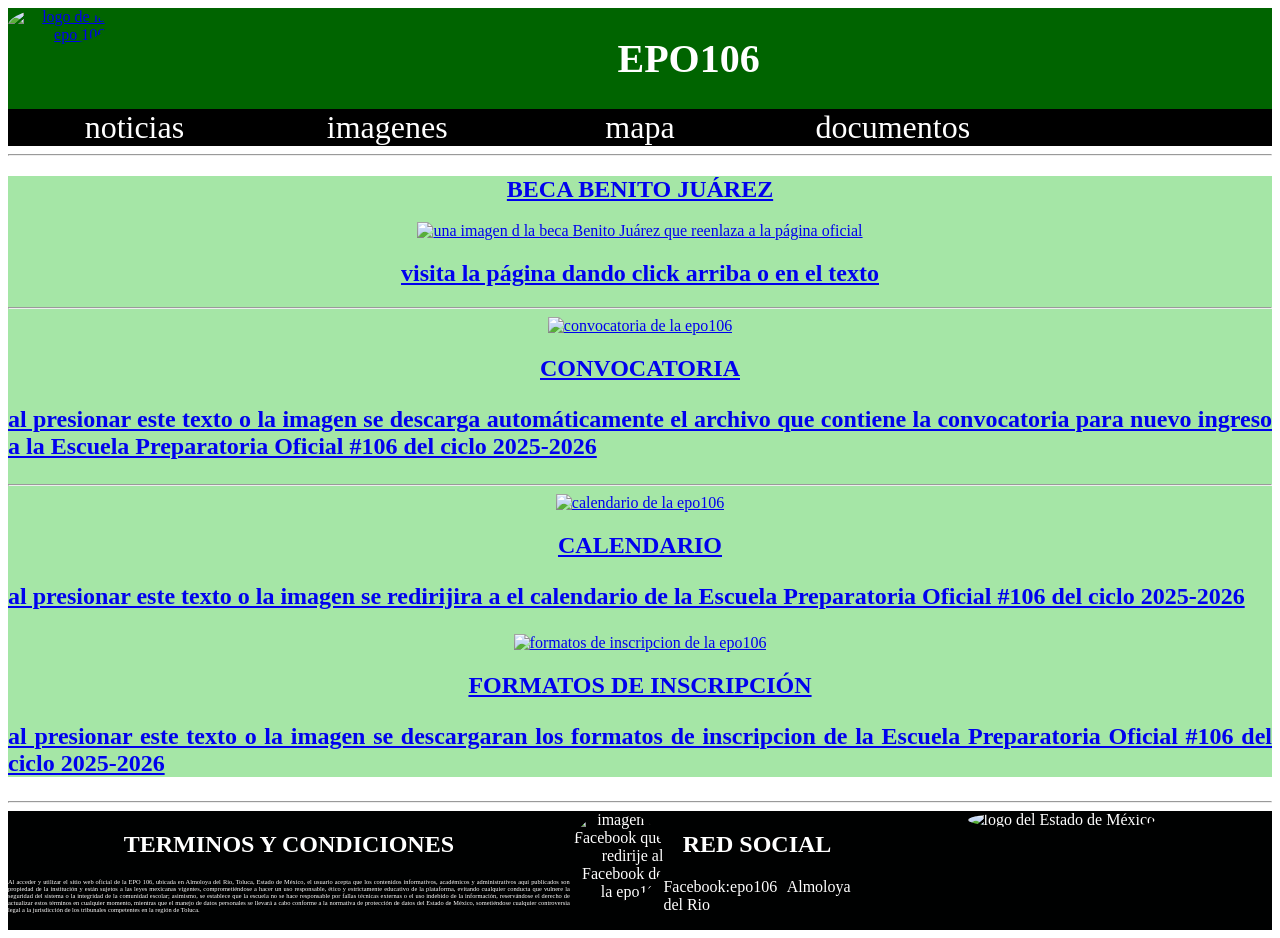
==== documentos.html @ 07b1668d "Update image paths and stylesheet link in documentos.html" ====
<!DOCTYPE html>
<html lang="es">
<head>
    <link rel="stylesheet" href="/css.css">
    <meta charset="UTF-8">
    <meta name="description" content="proyecto final de páginas web">
    <meta name="KeyWord" content="página web,epo106, educacion,proyecto,html">
    <meta http-equiv="cache-control" content="no-cache">
    <title>EPO106</title>    
</head>
<body class="bb">
    <header class="web">
        <a href="index.html">
        <img src="epo.jpeg" alt="logo de la epo 106" width="80px" height="80px" class="logoredondo">
        </a>
        <h1 class="bb"> EPO106</h1>
            </header>
    <nav class="nav">
        <a href="noticias.html" class="enl">noticias</a>
        <a href="imagenes.html" class="enl">imagenes</a>
        <a href="mapa.html" class="enl">mapa</a>
        <a href="documentos.html" class="enl">documentos</a>
    </nav>
    <hr>
    <main>
        <div class="cen">
            <a href="https://www.gob.mx/becasbenitojuarez">
        <h2>BECA BENITO JUÁREZ</h2>
        <img src="beca.jpeg" alt="una imagen d la beca Benito Juárez que reenlaza a la página oficial" class="cen">
        <h2>visita la página dando click arriba o en el texto</h2>
        </a>
        </div>
        <hr>
        <div class="cen">
            <a href="https://edomex.gob.mx/sites/edomex.gob.mx/files/files/Convocatoria Ingreso MS 2025.pdf">
            <img src="pdf.png" alt="convocatoria de la epo106" width="120px" height="120px">
                <h2>CONVOCATORIA</h>
                <p>al presionar este texto o la imagen se descarga automáticamente el archivo que contiene la convocatoria para nuevo ingreso a la Escuela Preparatoria Oficial #106 del ciclo 2025-2026</p>
                </a>
            </div>
        <hr>
        <div class="cen">
            <a href="calendario.jpg">
            <img src="calendario.jpg" alt="calendario de la epo106" width="120px" height="120px" class="repartir1">
            <div>
                <h2>CALENDARIO</h>
                <p>al presionar este texto o la imagen se redirijira a el calendario de la Escuela Preparatoria Oficial #106 del ciclo 2025-2026</p>
                </a>
            </div>
        </div>
        <div class="cen">
            <a href="formatos.pdf">
            <img src="formato.png" alt="formatos de inscripcion de la epo106" width="120px" height="120px" class="repartir1">
            <div>
                <h2>FORMATOS DE INSCRIPCIÓN</h>
                <p>al presionar este texto o la imagen se descargaran los formatos de inscripcion de la Escuela Preparatoria Oficial #106 del ciclo 2025-2026</p>
                </a>
            </div>
        </div>
    </main>
    <hr>
    <footer>
        <div class="hx">
            <div class="enl">
            <h2>TERMINOS Y CONDICIONES</h2>
            <P class="letrach">Al acceder y utilizar el sitio web oficial de la EPO 106, ubicada en Almoloya del Río, Toluca, Estado de México, el usuario acepta que los contenidos informativos, académicos y administrativos aquí publicados son propiedad de la institución y están sujetos a las leyes mexicanas vigentes, comprometiéndose a hacer un uso responsable, ético y estrictamente educativo de la plataforma, evitando cualquier conducta que vulnere la seguridad del sistema o la integridad de la comunidad escolar; asimismo, se establece que la escuela no se hace responsable por fallas técnicas externas o el uso indebido de la información, reservándose el derecho de actualizar estos términos en cualquier momento, mientras que el manejo de datos personales se llevará a cabo conforme a la normativa de protección de datos del Estado de México, sometiéndose cualquier controversia legal a la jurisdicción de los tribunales competentes en la región de Toluca.</P>
        </div>
        <div class="enl jx">
            <div>
                <img src="Facebook.jpeg" alt="imagen de Facebook que redirije al Facebook de la epo106" width="80px" height="80px" class="logoredondo">
                </div>
                <div>
                    <h2>RED SOCIAL</h2>
                <p>Facebook:epo106 Almoloya del Rio</p>
                </div>
        </div>
        <div>
    <img src="EDO.jpeg" alt="logo del Estado de México" width="40px" height="140px" class="repartir1 logoredondo">
    </div>
    </div>
    </footer>
  </body>
</html>
---- css.css ----
h1{
    color:rgb(0,0,0);
    text-align:center;
    font-size:2.5em;
}
p{
    text-align:justify;
    gap:10px;
}
.xd{
    background-color:rgba(0,255,0,60%);
}
header{
  background-color:rgba(0,100,0,1);
  display:flex;
  flex-direction:row;
}
.nav{
    background-color:rgb(0,0,0);
    display:grid;
    grid-template-columns:repeat(5, 1fr);
    color:rgb(255,255,255);
    font-size:2em;
}
main{
    flex:4;
    background-color:rgb(165,230,166);
}
aside{
    background-color:rgba(0,250,0,1);
}
.logoredondo{
    border-radius:50%;
    text-align: right;
}
footer{
    text-align:center;
    background-color:rgba(0,1,1,1);
}
.cen{
    text-align:center;
}
.menus{
    grap:20px;
    text-align:justify;
}
.resaltar{
    color:rgb(255,0,0);
}
h2{
    text-align:center;
}
.recol{
    color:rgba(255,255,255,1);
}
.letrach{
    font-size:0.4em;
    text-align:justify;
}
.enl{
    text-decoration:none;  
    color:rgb(255,255,255);
}
.fx{
    display:grid;
    grid-template-columns:1fr 3fr;
    gap:3px;zmcw
}
.gx{
    display:grid;
    grid-template-columns:repeat(3, 1fr);
}
.nt{
    padding:12px;
}
.hx{
    display:grid;
    grid-template-columns:4fr 2fr 3fr;
}
.jx{
    display:grid;
    grid-template-columns:1fr 2fr;
}
.kx{
    display:grid;
    grid-template-columns:5fr 1fr;
}
.lx{
    display:grid;
    grid-template-columns:1fr 5fr;
}
.ñx{
    display:grid;
    padding:5px;
    grid-template-columns:2fr 2fr 1fr;
}
.bord{
    padding:5px;
}
.bb{
    text-align:Center;
    color:rgb(255,255,255);
}
.imgpn{
    display: grid;
    grid-template-columns:repeat(2, 1fr);
}
.web{
    display:grid;
    grid-template-columns: 1fr 12fr;
}
.up{
    vertical-align:top;
}
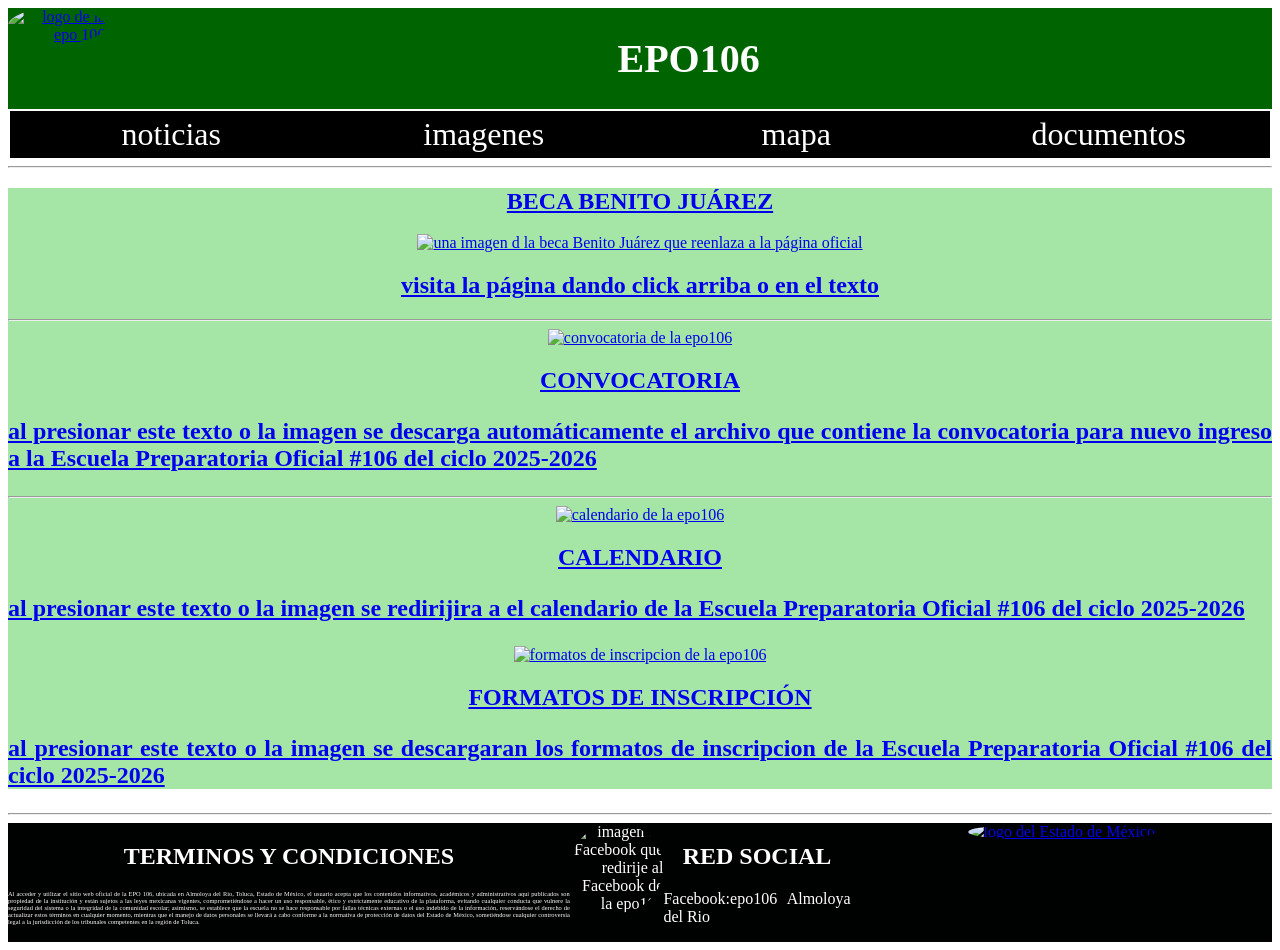
==== commit 6be1f71a: "Add Facebook link and logo to documentos.html" ====
--- a/documentos.html
+++ b/documentos.html
@@ -75,7 +75,9 @@
                 </div>
         </div>
         <div>
+            <a href="https://www.facebook.com/prepa106/">
     <img src="EDO.jpeg" alt="logo del Estado de México" width="40px" height="140px" class="repartir1 logoredondo">
+            </a>
     </div>
     </div>
     </footer>
--- a/css.css
+++ b/css.css
@@ -18,12 +18,13 @@
 .nav{
     background-color:rgb(0,0,0);
     display:grid;
-    grid-template-columns:repeat(5, 1fr);
+    grid-template-columns:repeat(4, 1fr);
     color:rgb(255,255,255);
     font-size:2em;
+    margin:2px;
+    padding:5px;
 }
 main{
-    flex:4;
     background-color:rgb(165,230,166);
 }
 aside{
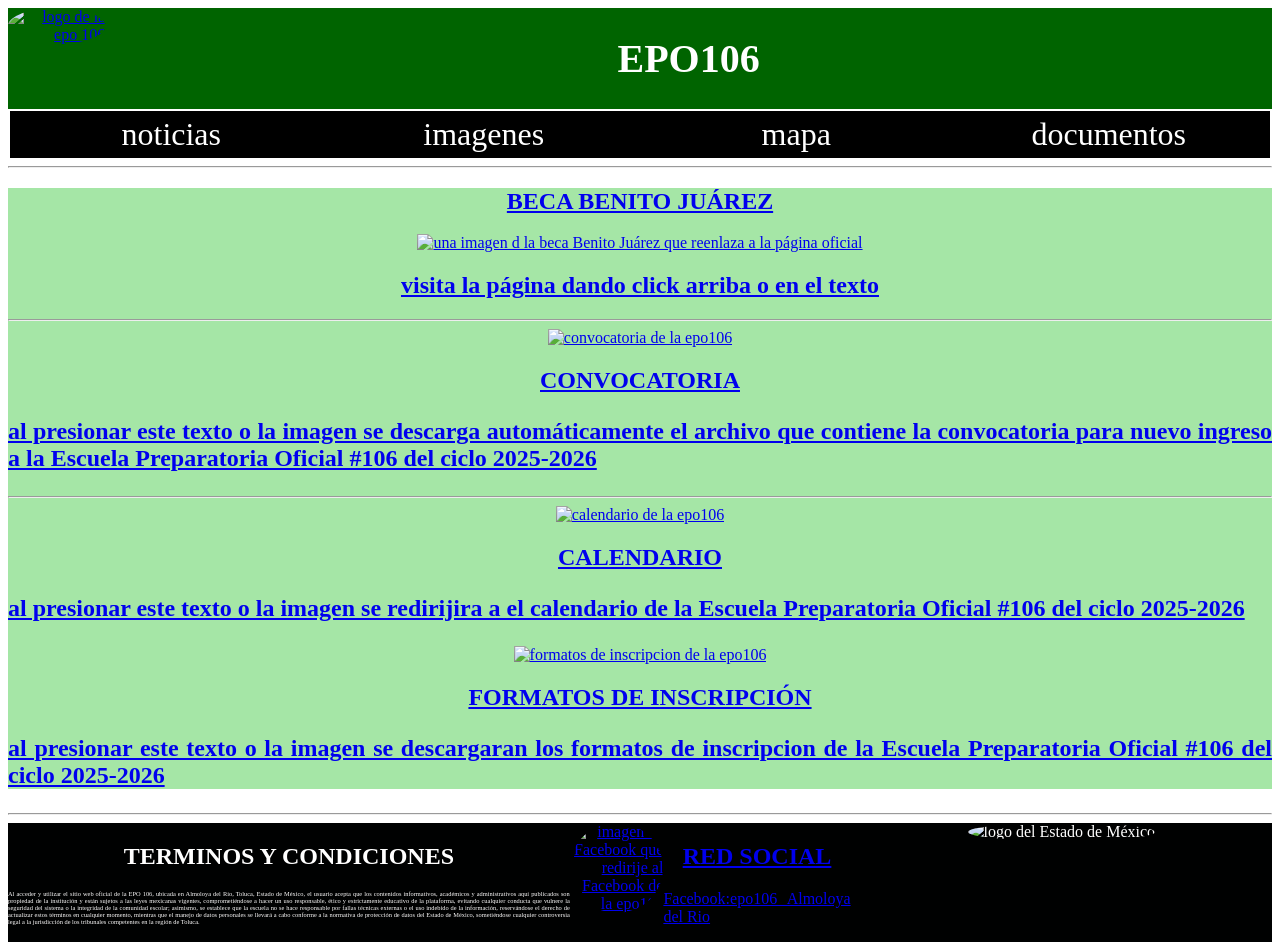
==== commit e2eab7a6: "Fix HTML structure for Facebook link section" ====
--- a/documentos.html
+++ b/documentos.html
@@ -67,17 +67,21 @@
         </div>
         <div class="enl jx">
             <div>
+                <a href="https://www.facebook.com/prepa106/">
                 <img src="Facebook.jpeg" alt="imagen de Facebook que redirije al Facebook de la epo106" width="80px" height="80px" class="logoredondo">
+                </a>
                 </div>
                 <div>
+                    <a href="https://www.facebook.com/prepa106/">
                     <h2>RED SOCIAL</h2>
+                    
                 <p>Facebook:epo106 Almoloya del Rio</p>
+                </a>
                 </div>
         </div>
         <div>
-            <a href="https://www.facebook.com/prepa106/">
     <img src="EDO.jpeg" alt="logo del Estado de México" width="40px" height="140px" class="repartir1 logoredondo">
-            </a>
+            
     </div>
     </div>
     </footer>
